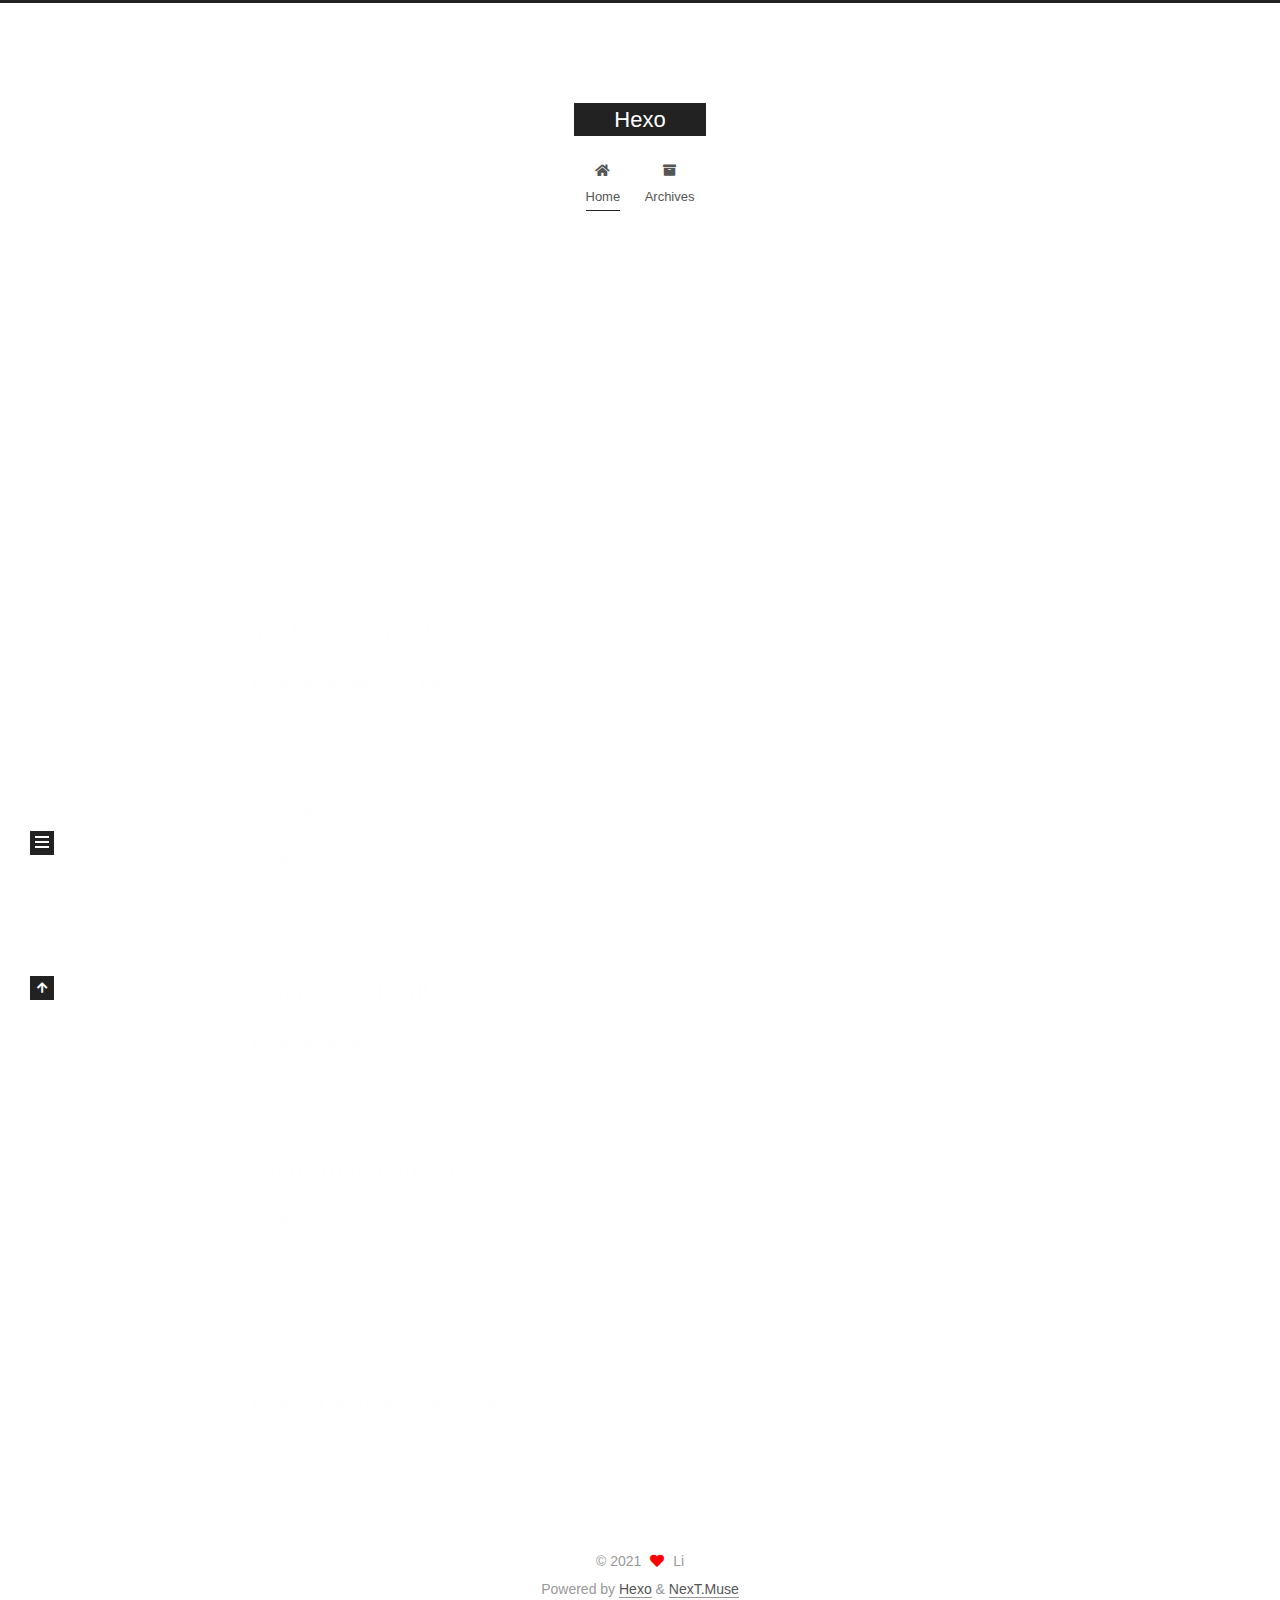
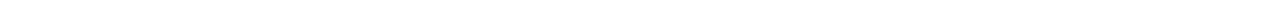
==== index.html @ ebfaae4c "Site updated: 2021-01-13 16:28:20" ====
<!DOCTYPE html>
<html lang="en">
<head>
  <meta charset="UTF-8">
<meta name="viewport" content="width=device-width, initial-scale=1, maximum-scale=2">
<meta name="theme-color" content="#222">
<meta name="generator" content="Hexo 5.3.0">
  <link rel="apple-touch-icon" sizes="180x180" href="/images/apple-touch-icon-next.png">
  <link rel="icon" type="image/png" sizes="32x32" href="/images/favicon-32x32-next.png">
  <link rel="icon" type="image/png" sizes="16x16" href="/images/favicon-16x16-next.png">
  <link rel="mask-icon" href="/images/logo.svg" color="#222">

<link rel="stylesheet" href="/css/main.css">


<link rel="stylesheet" href="/lib/font-awesome/css/all.min.css">

<script id="hexo-configurations">
    var NexT = window.NexT || {};
    var CONFIG = {"hostname":"example.com","root":"/","scheme":"Muse","version":"7.8.0","exturl":false,"sidebar":{"position":"left","display":"post","padding":18,"offset":12,"onmobile":false},"copycode":{"enable":false,"show_result":false,"style":null},"back2top":{"enable":true,"sidebar":false,"scrollpercent":false},"bookmark":{"enable":false,"color":"#222","save":"auto"},"fancybox":false,"mediumzoom":false,"lazyload":false,"pangu":false,"comments":{"style":"tabs","active":null,"storage":true,"lazyload":false,"nav":null},"algolia":{"hits":{"per_page":10},"labels":{"input_placeholder":"Search for Posts","hits_empty":"We didn't find any results for the search: ${query}","hits_stats":"${hits} results found in ${time} ms"}},"localsearch":{"enable":false,"trigger":"auto","top_n_per_article":1,"unescape":false,"preload":false},"motion":{"enable":true,"async":false,"transition":{"post_block":"fadeIn","post_header":"slideDownIn","post_body":"slideDownIn","coll_header":"slideLeftIn","sidebar":"slideUpIn"}}};
  </script>

  <meta property="og:type" content="website">
<meta property="og:title" content="Hexo">
<meta property="og:url" content="http://example.com/index.html">
<meta property="og:site_name" content="Hexo">
<meta property="og:locale" content="en_US">
<meta property="article:author" content="Li">
<meta name="twitter:card" content="summary">

<link rel="canonical" href="http://example.com/">


<script id="page-configurations">
  // https://hexo.io/docs/variables.html
  CONFIG.page = {
    sidebar: "",
    isHome : true,
    isPost : false,
    lang   : 'en'
  };
</script>

  <title>Hexo</title>
  






  <noscript>
  <style>
  .use-motion .brand,
  .use-motion .menu-item,
  .sidebar-inner,
  .use-motion .post-block,
  .use-motion .pagination,
  .use-motion .comments,
  .use-motion .post-header,
  .use-motion .post-body,
  .use-motion .collection-header { opacity: initial; }

  .use-motion .site-title,
  .use-motion .site-subtitle {
    opacity: initial;
    top: initial;
  }

  .use-motion .logo-line-before i { left: initial; }
  .use-motion .logo-line-after i { right: initial; }
  </style>
</noscript>

</head>

<body itemscope itemtype="http://schema.org/WebPage">
  <div class="container use-motion">
    <div class="headband"></div>

    <header class="header" itemscope itemtype="http://schema.org/WPHeader">
      <div class="header-inner"><div class="site-brand-container">
  <div class="site-nav-toggle">
    <div class="toggle" aria-label="Toggle navigation bar">
      <span class="toggle-line toggle-line-first"></span>
      <span class="toggle-line toggle-line-middle"></span>
      <span class="toggle-line toggle-line-last"></span>
    </div>
  </div>

  <div class="site-meta">

    <a href="/" class="brand" rel="start">
      <span class="logo-line-before"><i></i></span>
      <h1 class="site-title">Hexo</h1>
      <span class="logo-line-after"><i></i></span>
    </a>
  </div>

  <div class="site-nav-right">
    <div class="toggle popup-trigger">
    </div>
  </div>
</div>




<nav class="site-nav">
  <ul id="menu" class="main-menu menu">
        <li class="menu-item menu-item-home">

    <a href="/" rel="section"><i class="fa fa-home fa-fw"></i>Home</a>

  </li>
        <li class="menu-item menu-item-archives">

    <a href="/archives/" rel="section"><i class="fa fa-archive fa-fw"></i>Archives</a>

  </li>
  </ul>
</nav>




</div>
    </header>

    
  <div class="back-to-top">
    <i class="fa fa-arrow-up"></i>
    <span>0%</span>
  </div>


    <main class="main">
      <div class="main-inner">
        <div class="content-wrap">
          

          <div class="content index posts-expand">
            
      
  
  
  <article itemscope itemtype="http://schema.org/Article" class="post-block" lang="en">
    <link itemprop="mainEntityOfPage" href="http://example.com/2021/01/13/hello-world/">

    <span hidden itemprop="author" itemscope itemtype="http://schema.org/Person">
      <meta itemprop="image" content="/images/avatar.gif">
      <meta itemprop="name" content="Li">
      <meta itemprop="description" content="">
    </span>

    <span hidden itemprop="publisher" itemscope itemtype="http://schema.org/Organization">
      <meta itemprop="name" content="Hexo">
    </span>
      <header class="post-header">
        <h2 class="post-title" itemprop="name headline">
          
            <a href="/2021/01/13/hello-world/" class="post-title-link" itemprop="url">Hello World</a>
        </h2>

        <div class="post-meta">
            <span class="post-meta-item">
              <span class="post-meta-item-icon">
                <i class="far fa-calendar"></i>
              </span>
              <span class="post-meta-item-text">Posted on</span>
              

              <time title="Created: 2021-01-13 12:51:16 / Modified: 16:18:10" itemprop="dateCreated datePublished" datetime="2021-01-13T12:51:16+08:00">2021-01-13</time>
            </span>

          

        </div>
      </header>

    
    
    
    <div class="post-body" itemprop="articleBody">

      
          <p>Welcome to <a target="_blank" rel="noopener" href="https://hexo.io/">Hexo</a>! This is your very first post. Check <a target="_blank" rel="noopener" href="https://hexo.io/docs/">documentation</a> for more info. If you get any problems when using Hexo, you can find the answer in <a target="_blank" rel="noopener" href="https://hexo.io/docs/troubleshooting.html">troubleshooting</a> or you can ask me on <a target="_blank" rel="noopener" href="https://github.com/hexojs/hexo/issues">GitHub</a>.</p>
<h2 id="Quick-Start"><a href="#Quick-Start" class="headerlink" title="Quick Start"></a>Quick Start</h2><h3 id="Create-a-new-post"><a href="#Create-a-new-post" class="headerlink" title="Create a new post"></a>Create a new post</h3><figure class="highlight bash"><table><tr><td class="gutter"><pre><span class="line">1</span><br></pre></td><td class="code"><pre><span class="line">$ hexo new <span class="string">&quot;My New Post&quot;</span></span><br></pre></td></tr></table></figure>
<p>More info: <a target="_blank" rel="noopener" href="https://hexo.io/docs/writing.html">Writing</a></p>
<h3 id="Run-server"><a href="#Run-server" class="headerlink" title="Run server"></a>Run server</h3><figure class="highlight bash"><table><tr><td class="gutter"><pre><span class="line">1</span><br></pre></td><td class="code"><pre><span class="line">$ hexo server</span><br></pre></td></tr></table></figure>
<p>More info: <a target="_blank" rel="noopener" href="https://hexo.io/docs/server.html">Server</a></p>
<h3 id="Generate-static-files"><a href="#Generate-static-files" class="headerlink" title="Generate static files"></a>Generate static files</h3><figure class="highlight bash"><table><tr><td class="gutter"><pre><span class="line">1</span><br></pre></td><td class="code"><pre><span class="line">$ hexo generate</span><br></pre></td></tr></table></figure>
<p>More info: <a target="_blank" rel="noopener" href="https://hexo.io/docs/generating.html">Generating</a></p>
<h3 id="Deploy-to-remote-sites"><a href="#Deploy-to-remote-sites" class="headerlink" title="Deploy to remote sites"></a>Deploy to remote sites</h3><figure class="highlight bash"><table><tr><td class="gutter"><pre><span class="line">1</span><br></pre></td><td class="code"><pre><span class="line">$ hexo deploy</span><br></pre></td></tr></table></figure>
<p>More info: <a target="_blank" rel="noopener" href="https://hexo.io/docs/one-command-deployment.html">Deployment</a></p>
<h3 id="Save-the-posts"><a href="#Save-the-posts" class="headerlink" title="Save the posts"></a>Save the posts</h3><figure class="highlight plain"><table><tr><td class="gutter"><pre><span class="line">1</span><br></pre></td><td class="code"><pre><span class="line">$ git push github master:hexo</span><br></pre></td></tr></table></figure>
      
    </div>

    
    
    
      <footer class="post-footer">
        <div class="post-eof"></div>
      </footer>
  </article>
  
  
  


  



          </div>
          

<script>
  window.addEventListener('tabs:register', () => {
    let { activeClass } = CONFIG.comments;
    if (CONFIG.comments.storage) {
      activeClass = localStorage.getItem('comments_active') || activeClass;
    }
    if (activeClass) {
      let activeTab = document.querySelector(`a[href="#comment-${activeClass}"]`);
      if (activeTab) {
        activeTab.click();
      }
    }
  });
  if (CONFIG.comments.storage) {
    window.addEventListener('tabs:click', event => {
      if (!event.target.matches('.tabs-comment .tab-content .tab-pane')) return;
      let commentClass = event.target.classList[1];
      localStorage.setItem('comments_active', commentClass);
    });
  }
</script>

        </div>
          
  
  <div class="toggle sidebar-toggle">
    <span class="toggle-line toggle-line-first"></span>
    <span class="toggle-line toggle-line-middle"></span>
    <span class="toggle-line toggle-line-last"></span>
  </div>

  <aside class="sidebar">
    <div class="sidebar-inner">

      <ul class="sidebar-nav motion-element">
        <li class="sidebar-nav-toc">
          Table of Contents
        </li>
        <li class="sidebar-nav-overview">
          Overview
        </li>
      </ul>

      <!--noindex-->
      <div class="post-toc-wrap sidebar-panel">
      </div>
      <!--/noindex-->

      <div class="site-overview-wrap sidebar-panel">
        <div class="site-author motion-element" itemprop="author" itemscope itemtype="http://schema.org/Person">
  <p class="site-author-name" itemprop="name">Li</p>
  <div class="site-description" itemprop="description"></div>
</div>
<div class="site-state-wrap motion-element">
  <nav class="site-state">
      <div class="site-state-item site-state-posts">
          <a href="/archives/">
        
          <span class="site-state-item-count">1</span>
          <span class="site-state-item-name">posts</span>
        </a>
      </div>
  </nav>
</div>



      </div>

    </div>
  </aside>
  <div id="sidebar-dimmer"></div>


      </div>
    </main>

    <footer class="footer">
      <div class="footer-inner">
        

        

<div class="copyright">
  
  &copy; 
  <span itemprop="copyrightYear">2021</span>
  <span class="with-love">
    <i class="fa fa-heart"></i>
  </span>
  <span class="author" itemprop="copyrightHolder">Li</span>
</div>
  <div class="powered-by">Powered by <a href="https://hexo.io/" class="theme-link" rel="noopener" target="_blank">Hexo</a> & <a href="https://muse.theme-next.org/" class="theme-link" rel="noopener" target="_blank">NexT.Muse</a>
  </div>

        








      </div>
    </footer>
  </div>

  
  <script src="/lib/anime.min.js"></script>
  <script src="/lib/velocity/velocity.min.js"></script>
  <script src="/lib/velocity/velocity.ui.min.js"></script>

<script src="/js/utils.js"></script>

<script src="/js/motion.js"></script>


<script src="/js/schemes/muse.js"></script>


<script src="/js/next-boot.js"></script>




  















  

  

</body>
</html>
---- css/main.css ----
:root {
  --body-bg-color: #fff;
  --content-bg-color: #fff;
  --card-bg-color: #f5f5f5;
  --text-color: #555;
  --blockquote-color: #666;
  --link-color: #555;
  --link-hover-color: #222;
  --brand-color: #fff;
  --brand-hover-color: #fff;
  --table-row-odd-bg-color: #f9f9f9;
  --table-row-hover-bg-color: #f5f5f5;
  --menu-item-bg-color: #f5f5f5;
  --btn-default-bg: #222;
  --btn-default-color: #fff;
  --btn-default-border-color: #222;
  --btn-default-hover-bg: #fff;
  --btn-default-hover-color: #222;
  --btn-default-hover-border-color: #222;
}
html {
  line-height: 1.15; /* 1 */
  -webkit-text-size-adjust: 100%; /* 2 */
}
body {
  margin: 0;
}
main {
  display: block;
}
h1 {
  font-size: 2em;
  margin: 0.67em 0;
}
hr {
  box-sizing: content-box; /* 1 */
  height: 0; /* 1 */
  overflow: visible; /* 2 */
}
pre {
  font-family: monospace, monospace; /* 1 */
  font-size: 1em; /* 2 */
}
a {
  background: transparent;
}
abbr[title] {
  border-bottom: none; /* 1 */
  text-decoration: underline; /* 2 */
  text-decoration: underline dotted; /* 2 */
}
b,
strong {
  font-weight: bolder;
}
code,
kbd,
samp {
  font-family: monospace, monospace; /* 1 */
  font-size: 1em; /* 2 */
}
small {
  font-size: 80%;
}
sub,
sup {
  font-size: 75%;
  line-height: 0;
  position: relative;
  vertical-align: baseline;
}
sub {
  bottom: -0.25em;
}
sup {
  top: -0.5em;
}
img {
  border-style: none;
}
button,
input,
optgroup,
select,
textarea {
  font-family: inherit; /* 1 */
  font-size: 100%; /* 1 */
  line-height: 1.15; /* 1 */
  margin: 0; /* 2 */
}
button,
input {
/* 1 */
  overflow: visible;
}
button,
select {
/* 1 */
  text-transform: none;
}
button,
[type='button'],
[type='reset'],
[type='submit'] {
  -webkit-appearance: button;
}
button::-moz-focus-inner,
[type='button']::-moz-focus-inner,
[type='reset']::-moz-focus-inner,
[type='submit']::-moz-focus-inner {
  border-style: none;
  padding: 0;
}
button:-moz-focusring,
[type='button']:-moz-focusring,
[type='reset']:-moz-focusring,
[type='submit']:-moz-focusring {
  outline: 1px dotted ButtonText;
}
fieldset {
  padding: 0.35em 0.75em 0.625em;
}
legend {
  box-sizing: border-box; /* 1 */
  color: inherit; /* 2 */
  display: table; /* 1 */
  max-width: 100%; /* 1 */
  padding: 0; /* 3 */
  white-space: normal; /* 1 */
}
progress {
  vertical-align: baseline;
}
textarea {
  overflow: auto;
}
[type='checkbox'],
[type='radio'] {
  box-sizing: border-box; /* 1 */
  padding: 0; /* 2 */
}
[type='number']::-webkit-inner-spin-button,
[type='number']::-webkit-outer-spin-button {
  height: auto;
}
[type='search'] {
  outline-offset: -2px; /* 2 */
  -webkit-appearance: textfield; /* 1 */
}
[type='search']::-webkit-search-decoration {
  -webkit-appearance: none;
}
::-webkit-file-upload-button {
  font: inherit; /* 2 */
  -webkit-appearance: button; /* 1 */
}
details {
  display: block;
}
summary {
  display: list-item;
}
template {
  display: none;
}
[hidden] {
  display: none;
}
::selection {
  background: #262a30;
  color: #eee;
}
html,
body {
  height: 100%;
}
body {
  background: var(--body-bg-color);
  color: var(--text-color);
  font-family: 'Lato', "PingFang SC", "Microsoft YaHei", sans-serif;
  font-size: 1em;
  line-height: 2;
}
@media (max-width: 991px) {
  body {
    padding-left: 0 !important;
    padding-right: 0 !important;
  }
}
h1,
h2,
h3,
h4,
h5,
h6 {
  font-family: 'Lato', "PingFang SC", "Microsoft YaHei", sans-serif;
  font-weight: bold;
  line-height: 1.5;
  margin: 20px 0 15px;
}
h1 {
  font-size: 1.5em;
}
h2 {
  font-size: 1.375em;
}
h3 {
  font-size: 1.25em;
}
h4 {
  font-size: 1.125em;
}
h5 {
  font-size: 1em;
}
h6 {
  font-size: 0.875em;
}
p {
  margin: 0 0 20px 0;
}
a,
span.exturl {
  border-bottom: 1px solid #999;
  color: var(--link-color);
  outline: 0;
  text-decoration: none;
  overflow-wrap: break-word;
  word-wrap: break-word;
  cursor: pointer;
}
a:hover,
span.exturl:hover {
  border-bottom-color: var(--link-hover-color);
  color: var(--link-hover-color);
}
iframe,
img,
video {
  display: block;
  margin-left: auto;
  margin-right: auto;
  max-width: 100%;
}
hr {
  background-image: repeating-linear-gradient(-45deg, #ddd, #ddd 4px, transparent 4px, transparent 8px);
  border: 0;
  height: 3px;
  margin: 40px 0;
}
blockquote {
  border-left: 4px solid #ddd;
  color: var(--blockquote-color);
  margin: 0;
  padding: 0 15px;
}
blockquote cite::before {
  content: '-';
  padding: 0 5px;
}
dt {
  font-weight: bold;
}
dd {
  margin: 0;
  padding: 0;
}
kbd {
  background-color: #f5f5f5;
  background-image: linear-gradient(#eee, #fff, #eee);
  border: 1px solid #ccc;
  border-radius: 0.2em;
  box-shadow: 0.1em 0.1em 0.2em rgba(0,0,0,0.1);
  color: #555;
  font-family: inherit;
  padding: 0.1em 0.3em;
  white-space: nowrap;
}
.table-container {
  overflow: auto;
}
table {
  border-collapse: collapse;
  border-spacing: 0;
  font-size: 0.875em;
  margin: 0 0 20px 0;
  width: 100%;
}
tbody tr:nth-of-type(odd) {
  background: var(--table-row-odd-bg-color);
}
tbody tr:hover {
  background: var(--table-row-hover-bg-color);
}
caption,
th,
td {
  font-weight: normal;
  padding: 8px;
  vertical-align: middle;
}
th,
td {
  border: 1px solid #ddd;
  border-bottom: 3px solid #ddd;
}
th {
  font-weight: 700;
  padding-bottom: 10px;
}
td {
  border-bottom-width: 1px;
}
.btn {
  background: var(--btn-default-bg);
  border: 2px solid var(--btn-default-border-color);
  border-radius: 0;
  color: var(--btn-default-color);
  display: inline-block;
  font-size: 0.875em;
  line-height: 2;
  padding: 0 20px;
  text-decoration: none;
  transition-property: background-color;
  transition-delay: 0s;
  transition-duration: 0.2s;
  transition-timing-function: ease-in-out;
}
.btn:hover {
  background: var(--btn-default-hover-bg);
  border-color: var(--btn-default-hover-border-color);
  color: var(--btn-default-hover-color);
}
.btn + .btn {
  margin: 0 0 8px 8px;
}
.btn .fa-fw {
  text-align: left;
  width: 1.285714285714286em;
}
.toggle {
  line-height: 0;
}
.toggle .toggle-line {
  background: #fff;
  display: inline-block;
  height: 2px;
  left: 0;
  position: relative;
  top: 0;
  transition: all 0.4s;
  vertical-align: top;
  width: 100%;
}
.toggle .toggle-line:not(:first-child) {
  margin-top: 3px;
}
.toggle.toggle-arrow .toggle-line-first {
  left: 50%;
  top: 2px;
  transform: rotate(45deg);
  width: 50%;
}
.toggle.toggle-arrow .toggle-line-middle {
  left: 2px;
  width: 90%;
}
.toggle.toggle-arrow .toggle-line-last {
  left: 50%;
  top: -2px;
  transform: rotate(-45deg);
  width: 50%;
}
.toggle.toggle-close .toggle-line-first {
  transform: rotate(-45deg);
  top: 5px;
}
.toggle.toggle-close .toggle-line-middle {
  opacity: 0;
}
.toggle.toggle-close .toggle-line-last {
  transform: rotate(45deg);
  top: -5px;
}
.highlight,
pre {
  background: #f7f7f7;
  color: #4d4d4c;
  line-height: 1.6;
  margin: 0 auto 20px;
}
pre,
code {
  font-family: consolas, Menlo, monospace, "PingFang SC", "Microsoft YaHei";
}
code {
  background: #eee;
  border-radius: 3px;
  color: #555;
  padding: 2px 4px;
  overflow-wrap: break-word;
  word-wrap: break-word;
}
.highlight *::selection {
  background: #d6d6d6;
}
.highlight pre {
  border: 0;
  margin: 0;
  padding: 10px 0;
}
.highlight table {
  border: 0;
  margin: 0;
  width: auto;
}
.highlight td {
  border: 0;
  padding: 0;
}
.highlight figcaption {
  background: #eff2f3;
  color: #4d4d4c;
  display: flex;
  font-size: 0.875em;
  justify-content: space-between;
  line-height: 1.2;
  padding: 0.5em;
}
.highlight figcaption a {
  color: #4d4d4c;
}
.highlight figcaption a:hover {
  border-bottom-color: #4d4d4c;
}
.highlight .gutter {
  -moz-user-select: none;
  -ms-user-select: none;
  -webkit-user-select: none;
  user-select: none;
}
.highlight .gutter pre {
  background: #eff2f3;
  color: #869194;
  padding-left: 10px;
  padding-right: 10px;
  text-align: right;
}
.highlight .code pre {
  background: #f7f7f7;
  padding-left: 10px;
  width: 100%;
}
.gist table {
  width: auto;
}
.gist table td {
  border: 0;
}
pre {
  overflow: auto;
  padding: 10px;
}
pre code {
  background: none;
  color: #4d4d4c;
  font-size: 0.875em;
  padding: 0;
  text-shadow: none;
}
pre .deletion {
  background: #fdd;
}
pre .addition {
  background: #dfd;
}
pre .meta {
  color: #eab700;
  -moz-user-select: none;
  -ms-user-select: none;
  -webkit-user-select: none;
  user-select: none;
}
pre .comment {
  color: #8e908c;
}
pre .variable,
pre .attribute,
pre .tag,
pre .name,
pre .regexp,
pre .ruby .constant,
pre .xml .tag .title,
pre .xml .pi,
pre .xml .doctype,
pre .html .doctype,
pre .css .id,
pre .css .class,
pre .css .pseudo {
  color: #c82829;
}
pre .number,
pre .preprocessor,
pre .built_in,
pre .builtin-name,
pre .literal,
pre .params,
pre .constant,
pre .command {
  color: #f5871f;
}
pre .ruby .class .title,
pre .css .rules .attribute,
pre .string,
pre .symbol,
pre .value,
pre .inheritance,
pre .header,
pre .ruby .symbol,
pre .xml .cdata,
pre .special,
pre .formula {
  color: #718c00;
}
pre .title,
pre .css .hexcolor {
  color: #3e999f;
}
pre .function,
pre .python .decorator,
pre .python .title,
pre .ruby .function .title,
pre .ruby .title .keyword,
pre .perl .sub,
pre .javascript .title,
pre .coffeescript .title {
  color: #4271ae;
}
pre .keyword,
pre .javascript .function {
  color: #8959a8;
}
.blockquote-center {
  border-left: none;
  margin: 40px 0;
  padding: 0;
  position: relative;
  text-align: center;
}
.blockquote-center .fa {
  display: block;
  opacity: 0.6;
  position: absolute;
  width: 100%;
}
.blockquote-center .fa-quote-left {
  border-top: 1px solid #ccc;
  text-align: left;
  top: -20px;
}
.blockquote-center .fa-quote-right {
  border-bottom: 1px solid #ccc;
  text-align: right;
  bottom: -20px;
}
.blockquote-center p,
.blockquote-center div {
  text-align: center;
}
.post-body .group-picture img {
  margin: 0 auto;
  padding: 0 3px;
}
.group-picture-row {
  margin-bottom: 6px;
  overflow: hidden;
}
.group-picture-column {
  float: left;
  margin-bottom: 10px;
}
.post-body .label {
  color: #555;
  display: inline;
  padding: 0 2px;
}
.post-body .label.default {
  background: #f0f0f0;
}
.post-body .label.primary {
  background: #efe6f7;
}
.post-body .label.info {
  background: #e5f2f8;
}
.post-body .label.success {
  background: #e7f4e9;
}
.post-body .label.warning {
  background: #fcf6e1;
}
.post-body .label.danger {
  background: #fae8eb;
}
.post-body .tabs {
  margin-bottom: 20px;
}
.post-body .tabs,
.tabs-comment {
  display: block;
  padding-top: 10px;
  position: relative;
}
.post-body .tabs ul.nav-tabs,
.tabs-comment ul.nav-tabs {
  display: flex;
  flex-wrap: wrap;
  margin: 0;
  margin-bottom: -1px;
  padding: 0;
}
@media (max-width: 413px) {
  .post-body .tabs ul.nav-tabs,
  .tabs-comment ul.nav-tabs {
    display: block;
    margin-bottom: 5px;
  }
}
.post-body .tabs ul.nav-tabs li.tab,
.tabs-comment ul.nav-tabs li.tab {
  border-bottom: 1px solid #ddd;
  border-left: 1px solid transparent;
  border-right: 1px solid transparent;
  border-top: 3px solid transparent;
  flex-grow: 1;
  list-style-type: none;
  border-radius: 0 0 0 0;
}
@media (max-width: 413px) {
  .post-body .tabs ul.nav-tabs li.tab,
  .tabs-comment ul.nav-tabs li.tab {
    border-bottom: 1px solid transparent;
    border-left: 3px solid transparent;
    border-right: 1px solid transparent;
    border-top: 1px solid transparent;
  }
}
@media (max-width: 413px) {
  .post-body .tabs ul.nav-tabs li.tab,
  .tabs-comment ul.nav-tabs li.tab {
    border-radius: 0;
  }
}
.post-body .tabs ul.nav-tabs li.tab a,
.tabs-comment ul.nav-tabs li.tab a {
  border-bottom: initial;
  display: block;
  line-height: 1.8;
  outline: 0;
  padding: 0.25em 0.75em;
  text-align: center;
  transition-delay: 0s;
  transition-duration: 0.2s;
  transition-timing-function: ease-out;
}
.post-body .tabs ul.nav-tabs li.tab a i,
.tabs-comment ul.nav-tabs li.tab a i {
  width: 1.285714285714286em;
}
.post-body .tabs ul.nav-tabs li.tab.active,
.tabs-comment ul.nav-tabs li.tab.active {
  border-bottom: 1px solid transparent;
  border-left: 1px solid #ddd;
  border-right: 1px solid #ddd;
  border-top: 3px solid #fc6423;
}
@media (max-width: 413px) {
  .post-body .tabs ul.nav-tabs li.tab.active,
  .tabs-comment ul.nav-tabs li.tab.active {
    border-bottom: 1px solid #ddd;
    border-left: 3px solid #fc6423;
    border-right: 1px solid #ddd;
    border-top: 1px solid #ddd;
  }
}
.post-body .tabs ul.nav-tabs li.tab.active a,
.tabs-comment ul.nav-tabs li.tab.active a {
  color: var(--link-color);
  cursor: default;
}
.post-body .tabs .tab-content .tab-pane,
.tabs-comment .tab-content .tab-pane {
  border: 1px solid #ddd;
  border-top: 0;
  padding: 20px 20px 0 20px;
  border-radius: 0;
}
.post-body .tabs .tab-content .tab-pane:not(.active),
.tabs-comment .tab-content .tab-pane:not(.active) {
  display: none;
}
.post-body .tabs .tab-content .tab-pane.active,
.tabs-comment .tab-content .tab-pane.active {
  display: block;
}
.post-body .tabs .tab-content .tab-pane.active:nth-of-type(1),
.tabs-comment .tab-content .tab-pane.active:nth-of-type(1) {
  border-radius: 0 0 0 0;
}
@media (max-width: 413px) {
  .post-body .tabs .tab-content .tab-pane.active:nth-of-type(1),
  .tabs-comment .tab-content .tab-pane.active:nth-of-type(1) {
    border-radius: 0;
  }
}
.post-body .note {
  border-radius: 3px;
  margin-bottom: 20px;
  padding: 1em;
  position: relative;
  border: 1px solid #eee;
  border-left-width: 5px;
}
.post-body .note h2,
.post-body .note h3,
.post-body .note h4,
.post-body .note h5,
.post-body .note h6 {
  margin-top: 0;
  border-bottom: initial;
  margin-bottom: 0;
  padding-top: 0;
}
.post-body .note p:first-child,
.post-body .note ul:first-child,
.post-body .note ol:first-child,
.post-body .note table:first-child,
.post-body .note pre:first-child,
.post-body .note blockquote:first-child,
.post-body .note img:first-child {
  margin-top: 0;
}
.post-body .note p:last-child,
.post-body .note ul:last-child,
.post-body .note ol:last-child,
.post-body .note table:last-child,
.post-body .note pre:last-child,
.post-body .note blockquote:last-child,
.post-body .note img:last-child {
  margin-bottom: 0;
}
.post-body .note.default {
  border-left-color: #777;
}
.post-body .note.default h2,
.post-body .note.default h3,
.post-body .note.default h4,
.post-body .note.default h5,
.post-body .note.default h6 {
  color: #777;
}
.post-body .note.primary {
  border-left-color: #6f42c1;
}
.post-body .note.primary h2,
.post-body .note.primary h3,
.post-body .note.primary h4,
.post-body .note.primary h5,
.post-body .note.primary h6 {
  color: #6f42c1;
}
.post-body .note.info {
  border-left-color: #428bca;
}
.post-body .note.info h2,
.post-body .note.info h3,
.post-body .note.info h4,
.post-body .note.info h5,
.post-body .note.info h6 {
  color: #428bca;
}
.post-body .note.success {
  border-left-color: #5cb85c;
}
.post-body .note.success h2,
.post-body .note.success h3,
.post-body .note.success h4,
.post-body .note.success h5,
.post-body .note.success h6 {
  color: #5cb85c;
}
.post-body .note.warning {
  border-left-color: #f0ad4e;
}
.post-body .note.warning h2,
.post-body .note.warning h3,
.post-body .note.warning h4,
.post-body .note.warning h5,
.post-body .note.warning h6 {
  color: #f0ad4e;
}
.post-body .note.danger {
  border-left-color: #d9534f;
}
.post-body .note.danger h2,
.post-body .note.danger h3,
.post-body .note.danger h4,
.post-body .note.danger h5,
.post-body .note.danger h6 {
  color: #d9534f;
}
.pagination .prev,
.pagination .next,
.pagination .page-number,
.pagination .space {
  display: inline-block;
  margin: 0 10px;
  padding: 0 11px;
  position: relative;
  top: -1px;
}
@media (max-width: 767px) {
  .pagination .prev,
  .pagination .next,
  .pagination .page-number,
  .pagination .space {
    margin: 0 5px;
  }
}
.pagination {
  border-top: 1px solid #eee;
  margin: 120px 0 0;
  text-align: center;
}
.pagination .prev,
.pagination .next,
.pagination .page-number {
  border-bottom: 0;
  border-top: 1px solid #eee;
  transition-property: border-color;
  transition-delay: 0s;
  transition-duration: 0.2s;
  transition-timing-function: ease-in-out;
}
.pagination .prev:hover,
.pagination .next:hover,
.pagination .page-number:hover {
  border-top-color: #222;
}
.pagination .space {
  margin: 0;
  padding: 0;
}
.pagination .prev {
  margin-left: 0;
}
.pagination .next {
  margin-right: 0;
}
.pagination .page-number.current {
  background: #ccc;
  border-top-color: #ccc;
  color: #fff;
}
@media (max-width: 767px) {
  .pagination {
    border-top: none;
  }
  .pagination .prev,
  .pagination .next,
  .pagination .page-number {
    border-bottom: 1px solid #eee;
    border-top: 0;
    margin-bottom: 10px;
    padding: 0 10px;
  }
  .pagination .prev:hover,
  .pagination .next:hover,
  .pagination .page-number:hover {
    border-bottom-color: #222;
  }
}
.comments {
  margin-top: 60px;
  overflow: hidden;
}
.comment-button-group {
  display: flex;
  flex-wrap: wrap-reverse;
  justify-content: center;
  margin: 1em 0;
}
.comment-button-group .comment-button {
  margin: 0.1em 0.2em;
}
.comment-button-group .comment-button.active {
  background: var(--btn-default-hover-bg);
  border-color: var(--btn-default-hover-border-color);
  color: var(--btn-default-hover-color);
}
.comment-position {
  display: none;
}
.comment-position.active {
  display: block;
}
.tabs-comment {
  background: var(--content-bg-color);
  margin-top: 4em;
  padding-top: 0;
}
.tabs-comment .comments {
  border: 0;
  box-shadow: none;
  margin-top: 0;
  padding-top: 0;
}
.container {
  min-height: 100%;
  position: relative;
}
.main-inner {
  margin: 0 auto;
  width: 700px;
}
@media (min-width: 1200px) {
  .main-inner {
    width: 800px;
  }
}
@media (min-width: 1600px) {
  .main-inner {
    width: 900px;
  }
}
@media (max-width: 767px) {
  .content-wrap {
    padding: 0 20px;
  }
}
.header {
  background: transparent;
}
.header-inner {
  margin: 0 auto;
  width: 700px;
}
@media (min-width: 1200px) {
  .header-inner {
    width: 800px;
  }
}
@media (min-width: 1600px) {
  .header-inner {
    width: 900px;
  }
}
.site-brand-container {
  display: flex;
  flex-shrink: 0;
  padding: 0 10px;
}
.headband {
  background: #222;
  height: 3px;
}
.site-meta {
  flex-grow: 1;
  text-align: center;
}
@media (max-width: 767px) {
  .site-meta {
    text-align: center;
  }
}
.brand {
  border-bottom: none;
  color: var(--brand-color);
  display: inline-block;
  line-height: 1.375em;
  padding: 0 40px;
  position: relative;
}
.brand:hover {
  color: var(--brand-hover-color);
}
.site-title {
  font-family: 'Lato', "PingFang SC", "Microsoft YaHei", sans-serif;
  font-size: 1.375em;
  font-weight: normal;
  margin: 0;
}
.site-subtitle {
  color: #999;
  font-size: 0.8125em;
  margin: 10px 0;
}
.use-motion .brand {
  opacity: 0;
}
.use-motion .site-title,
.use-motion .site-subtitle,
.use-motion .custom-logo-image {
  opacity: 0;
  position: relative;
  top: -10px;
}
.site-nav-toggle,
.site-nav-right {
  display: none;
}
@media (max-width: 767px) {
  .site-nav-toggle,
  .site-nav-right {
    display: flex;
    flex-direction: column;
    justify-content: center;
  }
}
.site-nav-toggle .toggle,
.site-nav-right .toggle {
  color: var(--text-color);
  padding: 10px;
  width: 22px;
}
.site-nav-toggle .toggle .toggle-line,
.site-nav-right .toggle .toggle-line {
  background: var(--text-color);
  border-radius: 1px;
}
.site-nav {
  display: block;
}
@media (max-width: 767px) {
  .site-nav {
    clear: both;
    display: none;
  }
}
.site-nav.site-nav-on {
  display: block;
}
.menu {
  margin-top: 20px;
  padding-left: 0;
  text-align: center;
}
.menu-item {
  display: inline-block;
  list-style: none;
  margin: 0 10px;
}
@media (max-width: 767px) {
  .menu-item {
    display: block;
    margin-top: 10px;
  }
  .menu-item.menu-item-search {
    display: none;
  }
}
.menu-item a,
.menu-item span.exturl {
  border-bottom: 0;
  display: block;
  font-size: 0.8125em;
  transition-property: border-color;
  transition-delay: 0s;
  transition-duration: 0.2s;
  transition-timing-function: ease-in-out;
}
@media (hover: none) {
  .menu-item a:hover,
  .menu-item span.exturl:hover {
    border-bottom-color: transparent !important;
  }
}
.menu-item .fa,
.menu-item .fab,
.menu-item .far,
.menu-item .fas {
  margin-right: 8px;
}
.menu-item .badge {
  display: inline-block;
  font-weight: bold;
  line-height: 1;
  margin-left: 0.35em;
  margin-top: 0.35em;
  text-align: center;
  white-space: nowrap;
}
@media (max-width: 767px) {
  .menu-item .badge {
    float: right;
    margin-left: 0;
  }
}
.menu-item-active a,
.menu .menu-item a:hover,
.menu .menu-item span.exturl:hover {
  background: var(--menu-item-bg-color);
}
.use-motion .menu-item {
  opacity: 0;
}
.sidebar {
  background: #222;
  bottom: 0;
  box-shadow: inset 0 2px 6px #000;
  position: fixed;
  top: 0;
}
@media (max-width: 991px) {
  .sidebar {
    display: none;
  }
}
.sidebar-inner {
  color: #999;
  padding: 18px 10px;
  text-align: center;
}
.cc-license {
  margin-top: 10px;
  text-align: center;
}
.cc-license .cc-opacity {
  border-bottom: none;
  opacity: 0.7;
}
.cc-license .cc-opacity:hover {
  opacity: 0.9;
}
.cc-license img {
  display: inline-block;
}
.site-author-image {
  border: 2px solid #333;
  display: block;
  margin: 0 auto;
  max-width: 96px;
  padding: 2px;
}
.site-author-name {
  color: #f5f5f5;
  font-weight: normal;
  margin: 5px 0 0;
  text-align: center;
}
.site-description {
  color: #999;
  font-size: 1em;
  margin-top: 5px;
  text-align: center;
}
.links-of-author {
  margin-top: 15px;
}
.links-of-author a,
.links-of-author span.exturl {
  border-bottom-color: #555;
  display: inline-block;
  font-size: 0.8125em;
  margin-bottom: 10px;
  margin-right: 10px;
  vertical-align: middle;
}
.links-of-author a::before,
.links-of-author span.exturl::before {
  background: #308ac3;
  border-radius: 50%;
  content: ' ';
  display: inline-block;
  height: 4px;
  margin-right: 3px;
  vertical-align: middle;
  width: 4px;
}
.sidebar-button {
  margin-top: 15px;
}
.sidebar-button a {
  border: 1px solid #fc6423;
  border-radius: 4px;
  color: #fc6423;
  display: inline-block;
  padding: 0 15px;
}
.sidebar-button a .fa,
.sidebar-button a .fab,
.sidebar-button a .far,
.sidebar-button a .fas {
  margin-right: 5px;
}
.sidebar-button a:hover {
  background: #fc6423;
  border: 1px solid #fc6423;
  color: #fff;
}
.sidebar-button a:hover .fa,
.sidebar-button a:hover .fab,
.sidebar-button a:hover .far,
.sidebar-button a:hover .fas {
  color: #fff;
}
.links-of-blogroll {
  font-size: 0.8125em;
  margin-top: 10px;
}
.links-of-blogroll-title {
  font-size: 0.875em;
  font-weight: 600;
  margin-top: 0;
}
.links-of-blogroll-list {
  list-style: none;
  margin: 0;
  padding: 0;
}
#sidebar-dimmer {
  display: none;
}
@media (max-width: 767px) {
  #sidebar-dimmer {
    background: #000;
    display: block;
    height: 100%;
    left: 100%;
    opacity: 0;
    position: fixed;
    top: 0;
    width: 100%;
    z-index: 1100;
  }
  .sidebar-active + #sidebar-dimmer {
    opacity: 0.7;
    transform: translateX(-100%);
    transition: opacity 0.5s;
  }
}
.sidebar-nav {
  margin: 0;
  padding-bottom: 20px;
  padding-left: 0;
}
.sidebar-nav li {
  border-bottom: 1px solid transparent;
  color: #666;
  cursor: pointer;
  display: inline-block;
  font-size: 0.875em;
}
.sidebar-nav li.sidebar-nav-overview {
  margin-left: 10px;
}
.sidebar-nav li:hover {
  color: #f5f5f5;
}
.sidebar-nav .sidebar-nav-active {
  border-bottom-color: #87daff;
  color: #87daff;
}
.sidebar-nav .sidebar-nav-active:hover {
  color: #87daff;
}
.sidebar-panel {
  display: none;
  overflow-x: hidden;
  overflow-y: auto;
}
.sidebar-panel-active {
  display: block;
}
.sidebar-toggle {
  background: #222;
  bottom: 45px;
  cursor: pointer;
  height: 14px;
  left: 30px;
  padding: 5px;
  position: fixed;
  width: 14px;
  z-index: 1300;
}
@media (max-width: 991px) {
  .sidebar-toggle {
    left: 20px;
    opacity: 0.8;
    display: none;
  }
}
.sidebar-toggle:hover .toggle-line {
  background: #87daff;
}
.post-toc {
  font-size: 0.875em;
}
.post-toc ol {
  list-style: none;
  margin: 0;
  padding: 0 2px 5px 10px;
  text-align: left;
}
.post-toc ol > ol {
  padding-left: 0;
}
.post-toc ol a {
  transition-property: all;
  transition-delay: 0s;
  transition-duration: 0.2s;
  transition-timing-function: ease-in-out;
}
.post-toc .nav-item {
  line-height: 1.8;
  overflow: hidden;
  text-overflow: ellipsis;
  white-space: nowrap;
}
.post-toc .nav .nav-child {
  display: none;
}
.post-toc .nav .active > .nav-child {
  display: block;
}
.post-toc .nav .active-current > .nav-child {
  display: block;
}
.post-toc .nav .active-current > .nav-child > .nav-item {
  display: block;
}
.post-toc .nav .active > a {
  border-bottom-color: #87daff;
  color: #87daff;
}
.post-toc .nav .active-current > a {
  color: #87daff;
}
.post-toc .nav .active-current > a:hover {
  color: #87daff;
}
.site-state {
  display: flex;
  justify-content: center;
  line-height: 1.4;
  margin-top: 10px;
  overflow: hidden;
  text-align: center;
  white-space: nowrap;
}
.site-state-item {
  padding: 0 15px;
}
.site-state-item:not(:first-child) {
  border-left: 1px solid #333;
}
.site-state-item a {
  border-bottom: none;
}
.site-state-item-count {
  display: block;
  font-size: 1.25em;
  font-weight: 600;
  text-align: center;
}
.site-state-item-name {
  color: inherit;
  font-size: 0.875em;
}
.footer {
  color: #999;
  font-size: 0.875em;
  padding: 20px 0;
}
.footer.footer-fixed {
  bottom: 0;
  left: 0;
  position: absolute;
  right: 0;
}
.footer-inner {
  box-sizing: border-box;
  margin: 0 auto;
  text-align: center;
  width: 700px;
}
@media (min-width: 1200px) {
  .footer-inner {
    width: 800px;
  }
}
@media (min-width: 1600px) {
  .footer-inner {
    width: 900px;
  }
}
.languages {
  display: inline-block;
  font-size: 1.125em;
  position: relative;
}
.languages .lang-select-label span {
  margin: 0 0.5em;
}
.languages .lang-select {
  height: 100%;
  left: 0;
  opacity: 0;
  position: absolute;
  top: 0;
  width: 100%;
}
.with-love {
  color: #ff0000;
  display: inline-block;
  margin: 0 5px;
}
.powered-by,
.theme-info {
  display: inline-block;
}
@-moz-keyframes iconAnimate {
  0%, 100% {
    transform: scale(1);
  }
  10%, 30% {
    transform: scale(0.9);
  }
  20%, 40%, 60%, 80% {
    transform: scale(1.1);
  }
  50%, 70% {
    transform: scale(1.1);
  }
}
@-webkit-keyframes iconAnimate {
  0%, 100% {
    transform: scale(1);
  }
  10%, 30% {
    transform: scale(0.9);
  }
  20%, 40%, 60%, 80% {
    transform: scale(1.1);
  }
  50%, 70% {
    transform: scale(1.1);
  }
}
@-o-keyframes iconAnimate {
  0%, 100% {
    transform: scale(1);
  }
  10%, 30% {
    transform: scale(0.9);
  }
  20%, 40%, 60%, 80% {
    transform: scale(1.1);
  }
  50%, 70% {
    transform: scale(1.1);
  }
}
@keyframes iconAnimate {
  0%, 100% {
    transform: scale(1);
  }
  10%, 30% {
    transform: scale(0.9);
  }
  20%, 40%, 60%, 80% {
    transform: scale(1.1);
  }
  50%, 70% {
    transform: scale(1.1);
  }
}
.back-to-top {
  font-size: 12px;
  text-align: center;
  transition-delay: 0s;
  transition-duration: 0.2s;
  transition-timing-function: ease-in-out;
}
.back-to-top {
  background: #222;
  bottom: -100px;
  box-sizing: border-box;
  color: #fff;
  cursor: pointer;
  left: 30px;
  opacity: 1;
  padding: 0 6px;
  position: fixed;
  transition-property: bottom;
  z-index: 1300;
  width: 24px;
}
.back-to-top span {
  display: none;
}
.back-to-top:hover {
  color: #87daff;
}
.back-to-top.back-to-top-on {
  bottom: 19px;
}
@media (max-width: 991px) {
  .back-to-top {
    left: 20px;
    opacity: 0.8;
  }
}
.post-body {
  font-family: 'Lato', "PingFang SC", "Microsoft YaHei", sans-serif;
  overflow-wrap: break-word;
  word-wrap: break-word;
}
@media (min-width: 1200px) {
  .post-body {
    font-size: 1.125em;
  }
}
.post-body .exturl .fa {
  font-size: 0.875em;
  margin-left: 4px;
}
.post-body .image-caption,
.post-body .figure .caption {
  color: #999;
  font-size: 0.875em;
  font-weight: bold;
  line-height: 1;
  margin: -20px auto 15px;
  text-align: center;
}
.post-sticky-flag {
  display: inline-block;
  transform: rotate(30deg);
}
.post-button {
  margin-top: 40px;
  text-align: center;
}
.use-motion .post-block,
.use-motion .pagination,
.use-motion .comments {
  opacity: 0;
}
.use-motion .post-header {
  opacity: 0;
}
.use-motion .post-body {
  opacity: 0;
}
.use-motion .collection-header {
  opacity: 0;
}
.posts-collapse {
  margin-left: 35px;
  position: relative;
}
@media (max-width: 767px) {
  .posts-collapse {
    margin-left: 0px;
    margin-right: 0px;
  }
}
.posts-collapse .collection-title {
  font-size: 1.125em;
  position: relative;
}
.posts-collapse .collection-title::before {
  background: #999;
  border: 1px solid #fff;
  border-radius: 50%;
  content: ' ';
  height: 10px;
  left: 0;
  margin-left: -6px;
  margin-top: -4px;
  position: absolute;
  top: 50%;
  width: 10px;
}
.posts-collapse .collection-year {
  font-size: 1.5em;
  font-weight: bold;
  margin: 60px 0;
  position: relative;
}
.posts-collapse .collection-year::before {
  background: #bbb;
  border-radius: 50%;
  content: ' ';
  height: 8px;
  left: 0;
  margin-left: -4px;
  margin-top: -4px;
  position: absolute;
  top: 50%;
  width: 8px;
}
.posts-collapse .collection-header {
  display: block;
  margin: 0 0 0 20px;
}
.posts-collapse .collection-header small {
  color: #bbb;
  margin-left: 5px;
}
.posts-collapse .post-header {
  border-bottom: 1px dashed #ccc;
  margin: 30px 0;
  padding-left: 15px;
  position: relative;
  transition-property: border;
  transition-delay: 0s;
  transition-duration: 0.2s;
  transition-timing-function: ease-in-out;
}
.posts-collapse .post-header::before {
  background: #bbb;
  border: 1px solid #fff;
  border-radius: 50%;
  content: ' ';
  height: 6px;
  left: 0;
  margin-left: -4px;
  position: absolute;
  top: 0.75em;
  transition-property: background;
  width: 6px;
  transition-delay: 0s;
  transition-duration: 0.2s;
  transition-timing-function: ease-in-out;
}
.posts-collapse .post-header:hover {
  border-bottom-color: #666;
}
.posts-collapse .post-header:hover::before {
  background: #222;
}
.posts-collapse .post-meta {
  display: inline;
  font-size: 0.75em;
  margin-right: 10px;
}
.posts-collapse .post-title {
  display: inline;
}
.posts-collapse .post-title a,
.posts-collapse .post-title span.exturl {
  border-bottom: none;
  color: var(--link-color);
}
.posts-collapse .post-title .fa-external-link-alt {
  font-size: 0.875em;
  margin-left: 5px;
}
.posts-collapse::before {
  background: #f5f5f5;
  content: ' ';
  height: 100%;
  left: 0;
  margin-left: -2px;
  position: absolute;
  top: 1.25em;
  width: 4px;
}
.post-eof {
  background: #ccc;
  height: 1px;
  margin: 80px auto 60px;
  text-align: center;
  width: 8%;
}
.post-block:last-of-type .post-eof {
  display: none;
}
.content {
  padding-top: 40px;
}
@media (min-width: 992px) {
  .post-body {
    text-align: justify;
  }
}
@media (max-width: 991px) {
  .post-body {
    text-align: justify;
  }
}
.post-body h1,
.post-body h2,
.post-body h3,
.post-body h4,
.post-body h5,
.post-body h6 {
  padding-top: 10px;
}
.post-body h1 .header-anchor,
.post-body h2 .header-anchor,
.post-body h3 .header-anchor,
.post-body h4 .header-anchor,
.post-body h5 .header-anchor,
.post-body h6 .header-anchor {
  border-bottom-style: none;
  color: #ccc;
  float: right;
  margin-left: 10px;
  visibility: hidden;
}
.post-body h1 .header-anchor:hover,
.post-body h2 .header-anchor:hover,
.post-body h3 .header-anchor:hover,
.post-body h4 .header-anchor:hover,
.post-body h5 .header-anchor:hover,
.post-body h6 .header-anchor:hover {
  color: inherit;
}
.post-body h1:hover .header-anchor,
.post-body h2:hover .header-anchor,
.post-body h3:hover .header-anchor,
.post-body h4:hover .header-anchor,
.post-body h5:hover .header-anchor,
.post-body h6:hover .header-anchor {
  visibility: visible;
}
.post-body iframe,
.post-body img,
.post-body video {
  margin-bottom: 20px;
}
.post-body .video-container {
  height: 0;
  margin-bottom: 20px;
  overflow: hidden;
  padding-top: 75%;
  position: relative;
  width: 100%;
}
.post-body .video-container iframe,
.post-body .video-container object,
.post-body .video-container embed {
  height: 100%;
  left: 0;
  margin: 0;
  position: absolute;
  top: 0;
  width: 100%;
}
.post-gallery {
  align-items: center;
  display: grid;
  grid-gap: 10px;
  grid-template-columns: 1fr 1fr 1fr;
  margin-bottom: 20px;
}
@media (max-width: 767px) {
  .post-gallery {
    grid-template-columns: 1fr 1fr;
  }
}
.post-gallery a {
  border: 0;
}
.post-gallery img {
  margin: 0;
}
.posts-expand .post-header {
  font-size: 1.125em;
}
.posts-expand .post-title {
  font-size: 1.5em;
  font-weight: normal;
  margin: initial;
  text-align: center;
  overflow-wrap: break-word;
  word-wrap: break-word;
}
.posts-expand .post-title-link {
  border-bottom: none;
  color: var(--link-color);
  display: inline-block;
  position: relative;
  vertical-align: top;
}
.posts-expand .post-title-link::before {
  background: var(--link-color);
  bottom: 0;
  content: '';
  height: 2px;
  left: 0;
  position: absolute;
  transform: scaleX(0);
  visibility: hidden;
  width: 100%;
  transition-delay: 0s;
  transition-duration: 0.2s;
  transition-timing-function: ease-in-out;
}
.posts-expand .post-title-link:hover::before {
  transform: scaleX(1);
  visibility: visible;
}
.posts-expand .post-title-link .fa-external-link-alt {
  font-size: 0.875em;
  margin-left: 5px;
}
.posts-expand .post-meta {
  color: #999;
  font-family: 'Lato', "PingFang SC", "Microsoft YaHei", sans-serif;
  font-size: 0.75em;
  margin: 3px 0 60px 0;
  text-align: center;
}
.posts-expand .post-meta .post-description {
  font-size: 0.875em;
  margin-top: 2px;
}
.posts-expand .post-meta time {
  border-bottom: 1px dashed #999;
  cursor: pointer;
}
.post-meta .post-meta-item + .post-meta-item::before {
  content: '|';
  margin: 0 0.5em;
}
.post-meta-divider {
  margin: 0 0.5em;
}
.post-meta-item-icon {
  margin-right: 3px;
}
@media (max-width: 991px) {
  .post-meta-item-icon {
    display: inline-block;
  }
}
@media (max-width: 991px) {
  .post-meta-item-text {
    display: none;
  }
}
.post-nav {
  border-top: 1px solid #eee;
  display: flex;
  justify-content: space-between;
  margin-top: 15px;
  padding: 10px 5px 0;
}
.post-nav-item {
  flex: 1;
}
.post-nav-item a {
  border-bottom: none;
  display: block;
  font-size: 0.875em;
  line-height: 1.6;
  position: relative;
}
.post-nav-item a:active {
  top: 2px;
}
.post-nav-item .fa {
  font-size: 0.75em;
}
.post-nav-item:first-child {
  margin-right: 15px;
}
.post-nav-item:first-child .fa {
  margin-right: 5px;
}
.post-nav-item:last-child {
  margin-left: 15px;
  text-align: right;
}
.post-nav-item:last-child .fa {
  margin-left: 5px;
}
.rtl.post-body p,
.rtl.post-body a,
.rtl.post-body h1,
.rtl.post-body h2,
.rtl.post-body h3,
.rtl.post-body h4,
.rtl.post-body h5,
.rtl.post-body h6,
.rtl.post-body li,
.rtl.post-body ul,
.rtl.post-body ol {
  direction: rtl;
  font-family: UKIJ Ekran;
}
.rtl.post-title {
  font-family: UKIJ Ekran;
}
.post-tags {
  margin-top: 40px;
  text-align: center;
}
.post-tags a {
  display: inline-block;
  font-size: 0.8125em;
}
.post-tags a:not(:last-child) {
  margin-right: 10px;
}
.post-widgets {
  border-top: 1px solid #eee;
  margin-top: 15px;
  text-align: center;
}
.wp_rating {
  height: 20px;
  line-height: 20px;
  margin-top: 10px;
  padding-top: 6px;
  text-align: center;
}
.social-like {
  display: flex;
  font-size: 0.875em;
  justify-content: center;
  text-align: center;
}
.reward-container {
  margin: 20px auto;
  padding: 10px 0;
  text-align: center;
  width: 90%;
}
.reward-container button {
  background: transparent;
  border: 1px solid #fc6423;
  border-radius: 0;
  color: #fc6423;
  cursor: pointer;
  line-height: 2;
  outline: 0;
  padding: 0 15px;
  vertical-align: text-top;
}
.reward-container button:hover {
  background: #fc6423;
  border: 1px solid transparent;
  color: #fa9366;
}
#qr {
  padding-top: 20px;
}
#qr a {
  border: 0;
}
#qr img {
  display: inline-block;
  margin: 0.8em 2em 0 2em;
  max-width: 100%;
  width: 180px;
}
#qr p {
  text-align: center;
}
.category-all-page .category-all-title {
  text-align: center;
}
.category-all-page .category-all {
  margin-top: 20px;
}
.category-all-page .category-list {
  list-style: none;
  margin: 0;
  padding: 0;
}
.category-all-page .category-list-item {
  margin: 5px 10px;
}
.category-all-page .category-list-count {
  color: #bbb;
}
.category-all-page .category-list-count::before {
  content: ' (';
  display: inline;
}
.category-all-page .category-list-count::after {
  content: ') ';
  display: inline;
}
.category-all-page .category-list-child {
  padding-left: 10px;
}
.event-list {
  padding: 0;
}
.event-list hr {
  background: #222;
  margin: 20px 0 45px 0;
}
.event-list hr::after {
  background: #222;
  color: #fff;
  content: 'NOW';
  display: inline-block;
  font-weight: bold;
  padding: 0 5px;
  text-align: right;
}
.event-list .event {
  background: #222;
  margin: 20px 0;
  min-height: 40px;
  padding: 15px 0 15px 10px;
}
.event-list .event .event-summary {
  color: #fff;
  margin: 0;
  padding-bottom: 3px;
}
.event-list .event .event-summary::before {
  animation: dot-flash 1s alternate infinite ease-in-out;
  color: #fff;
  content: '\f111';
  display: inline-block;
  font-size: 10px;
  margin-right: 25px;
  vertical-align: middle;
  font-family: 'Font Awesome 5 Free';
  font-weight: 900;
}
.event-list .event .event-relative-time {
  color: #bbb;
  display: inline-block;
  font-size: 12px;
  font-weight: normal;
  padding-left: 12px;
}
.event-list .event .event-details {
  color: #fff;
  display: block;
  line-height: 18px;
  margin-left: 56px;
  padding-bottom: 6px;
  padding-top: 3px;
  text-indent: -24px;
}
.event-list .event .event-details::before {
  color: #fff;
  display: inline-block;
  margin-right: 9px;
  text-align: center;
  text-indent: 0;
  width: 14px;
  font-family: 'Font Awesome 5 Free';
  font-weight: 900;
}
.event-list .event .event-details.event-location::before {
  content: '\f041';
}
.event-list .event .event-details.event-duration::before {
  content: '\f017';
}
.event-list .event-past {
  background: #f5f5f5;
}
.event-list .event-past .event-summary,
.event-list .event-past .event-details {
  color: #bbb;
  opacity: 0.9;
}
.event-list .event-past .event-summary::before,
.event-list .event-past .event-details::before {
  animation: none;
  color: #bbb;
}
@-moz-keyframes dot-flash {
  from {
    opacity: 1;
    transform: scale(1);
  }
  to {
    opacity: 0;
    transform: scale(0.8);
  }
}
@-webkit-keyframes dot-flash {
  from {
    opacity: 1;
    transform: scale(1);
  }
  to {
    opacity: 0;
    transform: scale(0.8);
  }
}
@-o-keyframes dot-flash {
  from {
    opacity: 1;
    transform: scale(1);
  }
  to {
    opacity: 0;
    transform: scale(0.8);
  }
}
@keyframes dot-flash {
  from {
    opacity: 1;
    transform: scale(1);
  }
  to {
    opacity: 0;
    transform: scale(0.8);
  }
}
ul.breadcrumb {
  font-size: 0.75em;
  list-style: none;
  margin: 1em 0;
  padding: 0 2em;
  text-align: center;
}
ul.breadcrumb li {
  display: inline;
}
ul.breadcrumb li + li::before {
  content: '/\00a0';
  font-weight: normal;
  padding: 0.5em;
}
ul.breadcrumb li + li:last-child {
  font-weight: bold;
}
.tag-cloud {
  text-align: center;
}
.tag-cloud a {
  display: inline-block;
  margin: 10px;
}
.tag-cloud a:hover {
  color: var(--link-hover-color) !important;
}
@media (max-width: 767px) {
  .header-inner,
  .main-inner,
  .footer-inner {
    width: auto;
  }
}
.header-inner {
  padding-top: 100px;
}
@media (max-width: 767px) {
  .header-inner {
    padding-top: 50px;
  }
}
.main-inner {
  padding-bottom: 60px;
}
.content {
  padding-top: 70px;
}
@media (max-width: 767px) {
  .content {
    padding-top: 35px;
  }
}
embed {
  display: block;
  margin: 0 auto 25px auto;
}
.custom-logo .site-meta-headline {
  text-align: center;
}
.custom-logo .site-title {
  color: #222;
  margin: 10px auto 0;
}
.custom-logo .site-title a {
  border: 0;
}
.custom-logo-image {
  background: #fff;
  margin: 0 auto;
  max-width: 150px;
  padding: 5px;
}
.brand {
  background: var(--btn-default-bg);
}
@media (max-width: 767px) {
  .site-nav {
    border-bottom: 1px solid #ddd;
    border-top: 1px solid #ddd;
    left: 0;
    margin: 0;
    padding: 0;
    width: 100%;
  }
}
@media (max-width: 767px) {
  .menu {
    text-align: left;
  }
}
.menu-item-active a,
.menu .menu-item a:hover,
.menu .menu-item span.exturl:hover {
  background: transparent;
  border-bottom: 1px solid var(--link-hover-color) !important;
}
@media (max-width: 767px) {
  .menu-item-active a,
  .menu .menu-item a:hover,
  .menu .menu-item span.exturl:hover {
    border-bottom: 1px dotted #ddd !important;
  }
}
@media (max-width: 767px) {
  .menu .menu-item {
    margin: 0 10px;
  }
}
.menu .menu-item a,
.menu .menu-item span.exturl {
  border-bottom: 1px solid transparent;
}
@media (max-width: 767px) {
  .menu .menu-item a,
  .menu .menu-item span.exturl {
    padding: 5px 10px;
  }
}
@media (min-width: 768px) {
  .menu .menu-item .fa,
  .menu .menu-item .fab,
  .menu .menu-item .far,
  .menu .menu-item .fas {
    display: block;
    line-height: 2;
    margin-right: 0;
    width: 100%;
  }
}
.menu .menu-item .badge {
  background: #eee;
  padding: 1px 4px;
}
.sub-menu {
  margin: 10px 0;
}
.sub-menu .menu-item {
  display: inline-block;
}
.sidebar {
  left: -320px;
}
.sidebar.sidebar-active {
  left: 0;
}
.sidebar {
  width: 320px;
  z-index: 1200;
  transition-delay: 0s;
  transition-duration: 0.2s;
  transition-timing-function: ease-out;
}
.sidebar a,
.sidebar span.exturl {
  border-bottom-color: #555;
  color: #999;
}
.sidebar a:hover,
.sidebar span.exturl:hover {
  border-bottom-color: #eee;
  color: #eee;
}
.links-of-blogroll-item {
  padding: 2px 10px;
}
.links-of-blogroll-item a,
.links-of-blogroll-item span.exturl {
  box-sizing: border-box;
  display: inline-block;
  max-width: 280px;
  overflow: hidden;
  text-overflow: ellipsis;
  white-space: nowrap;
}
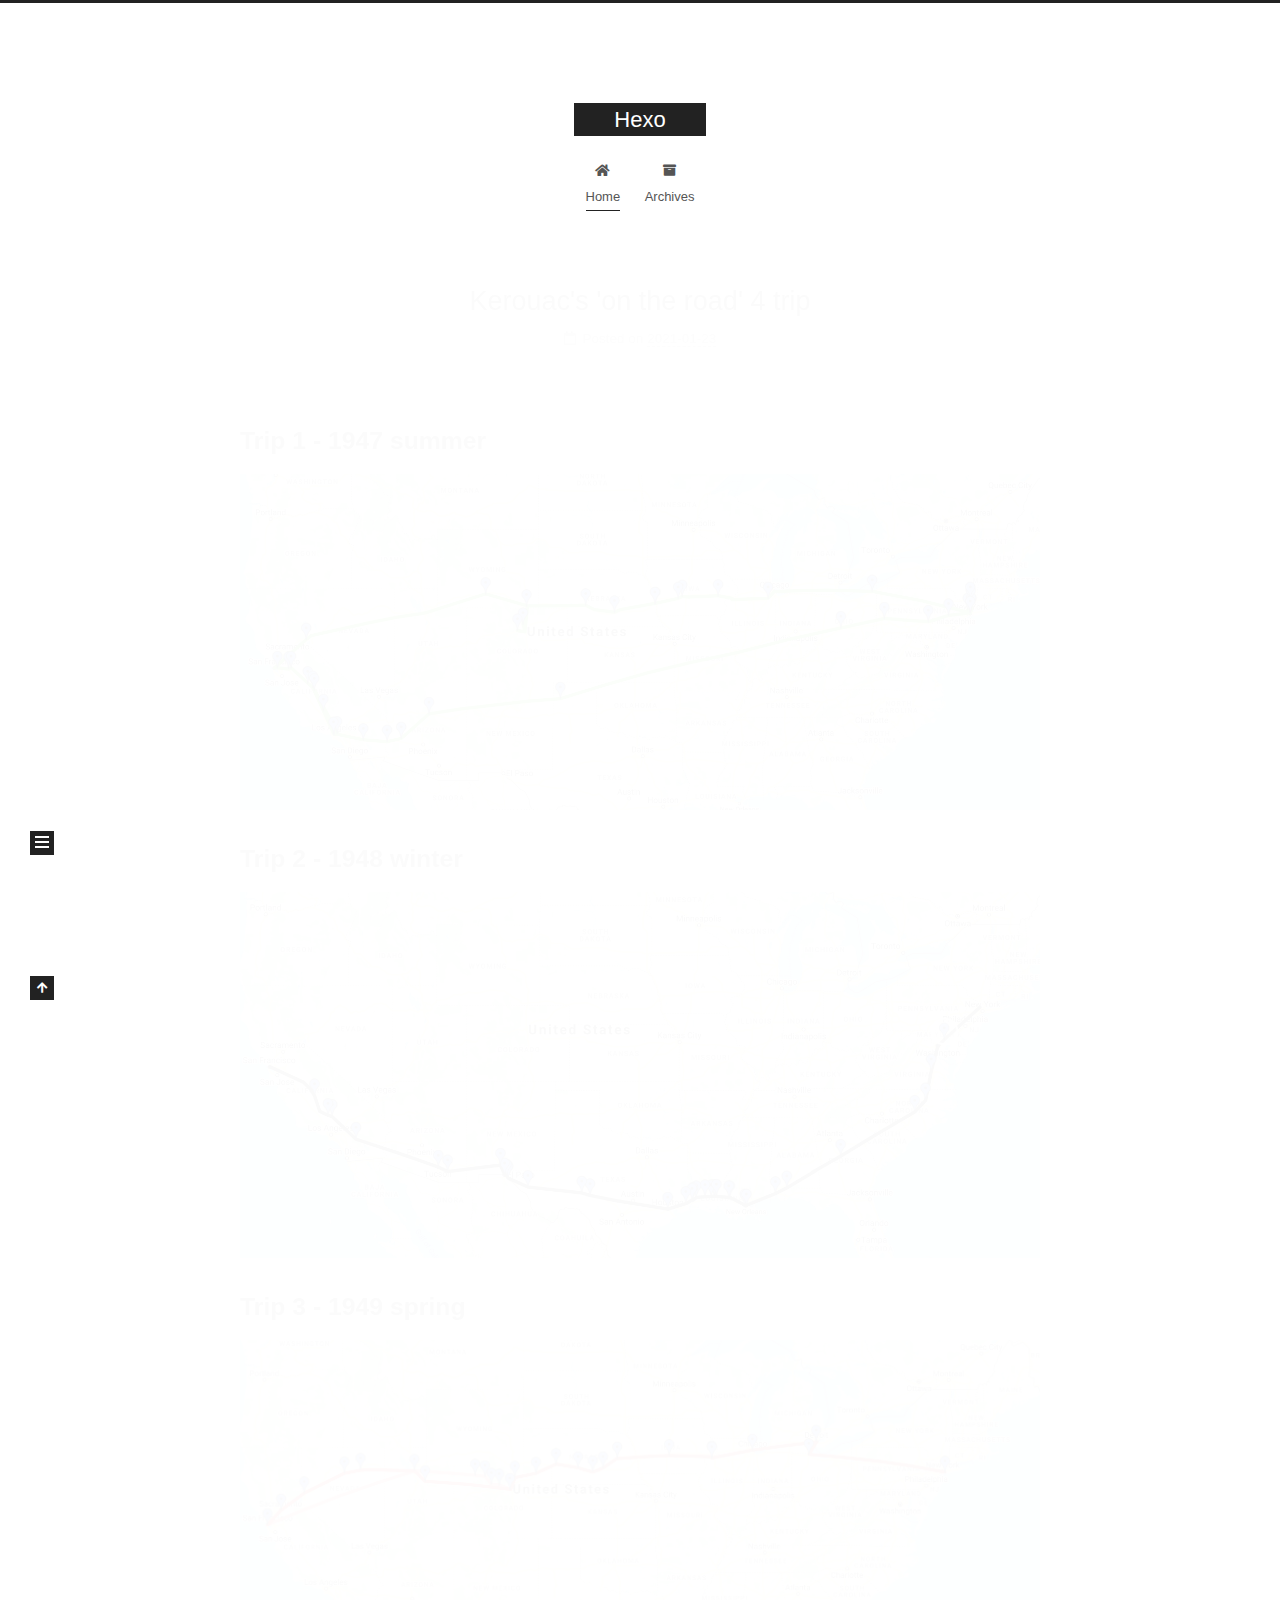
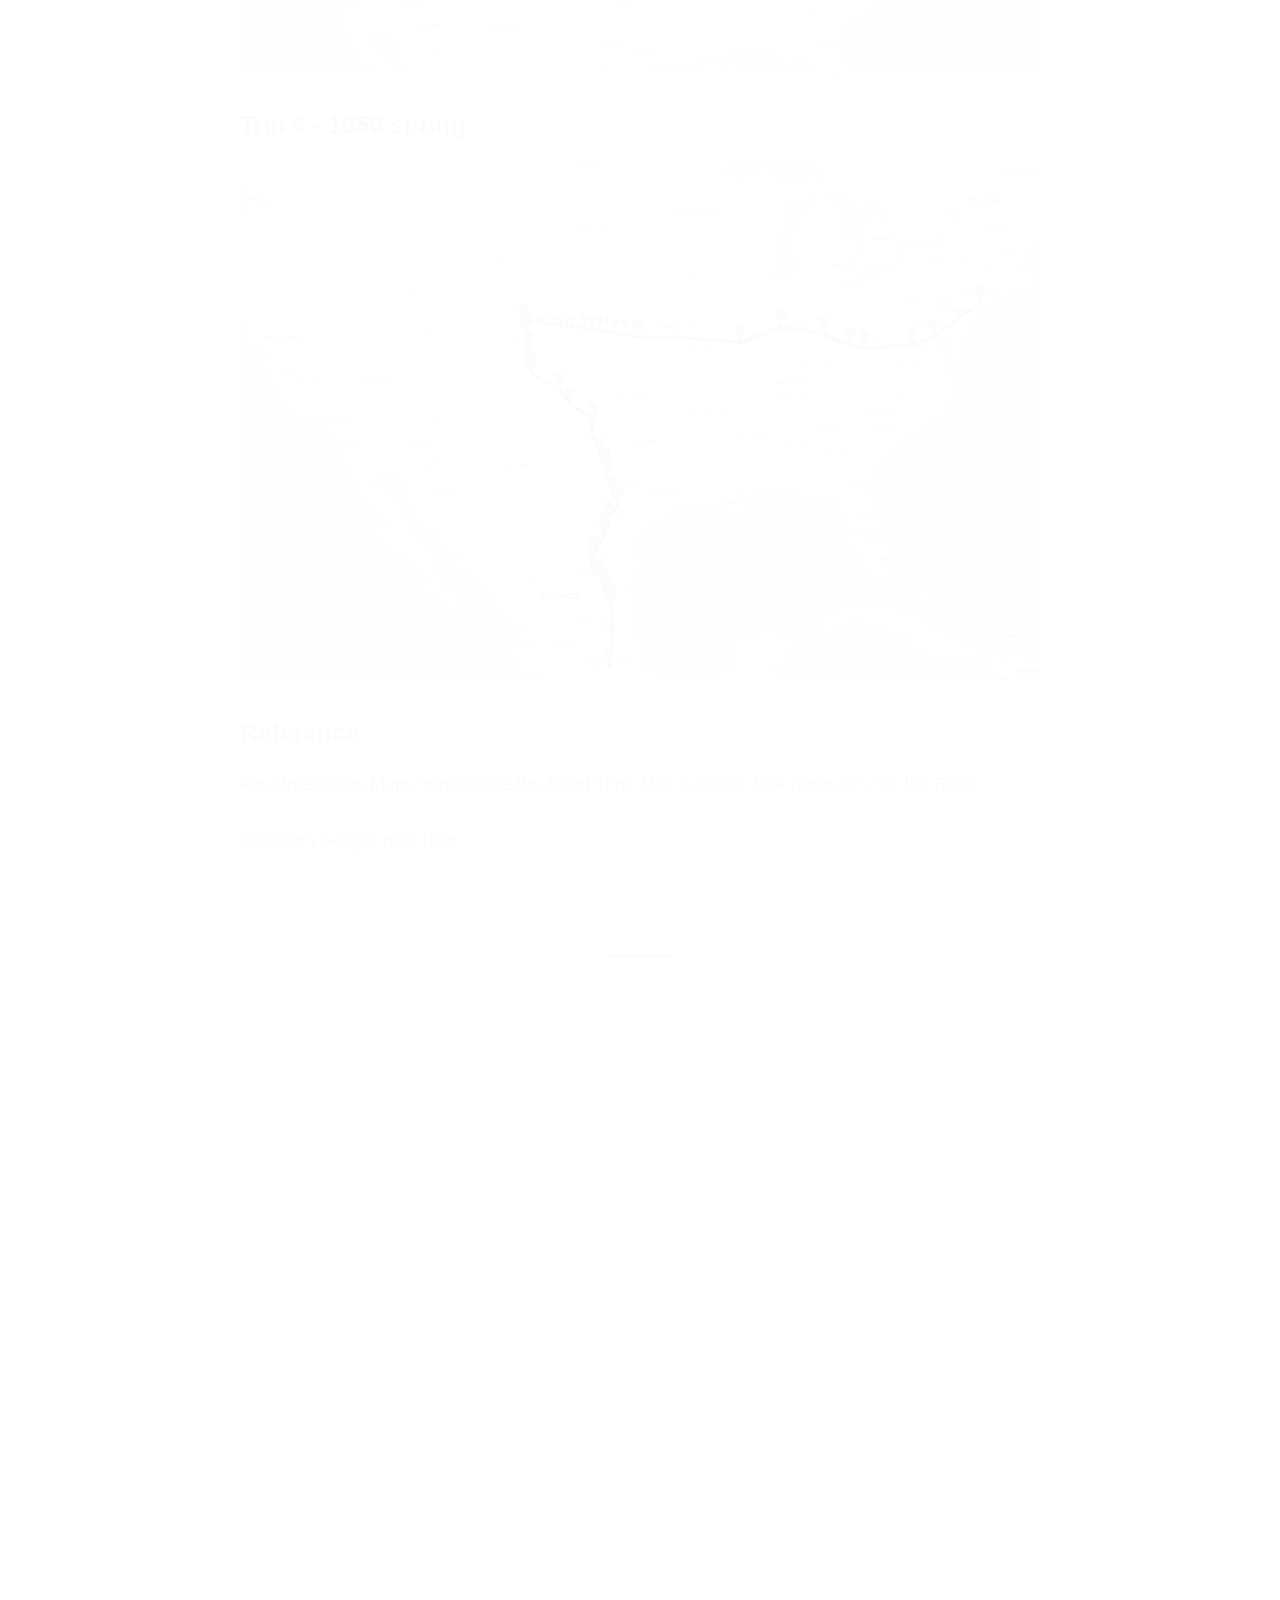
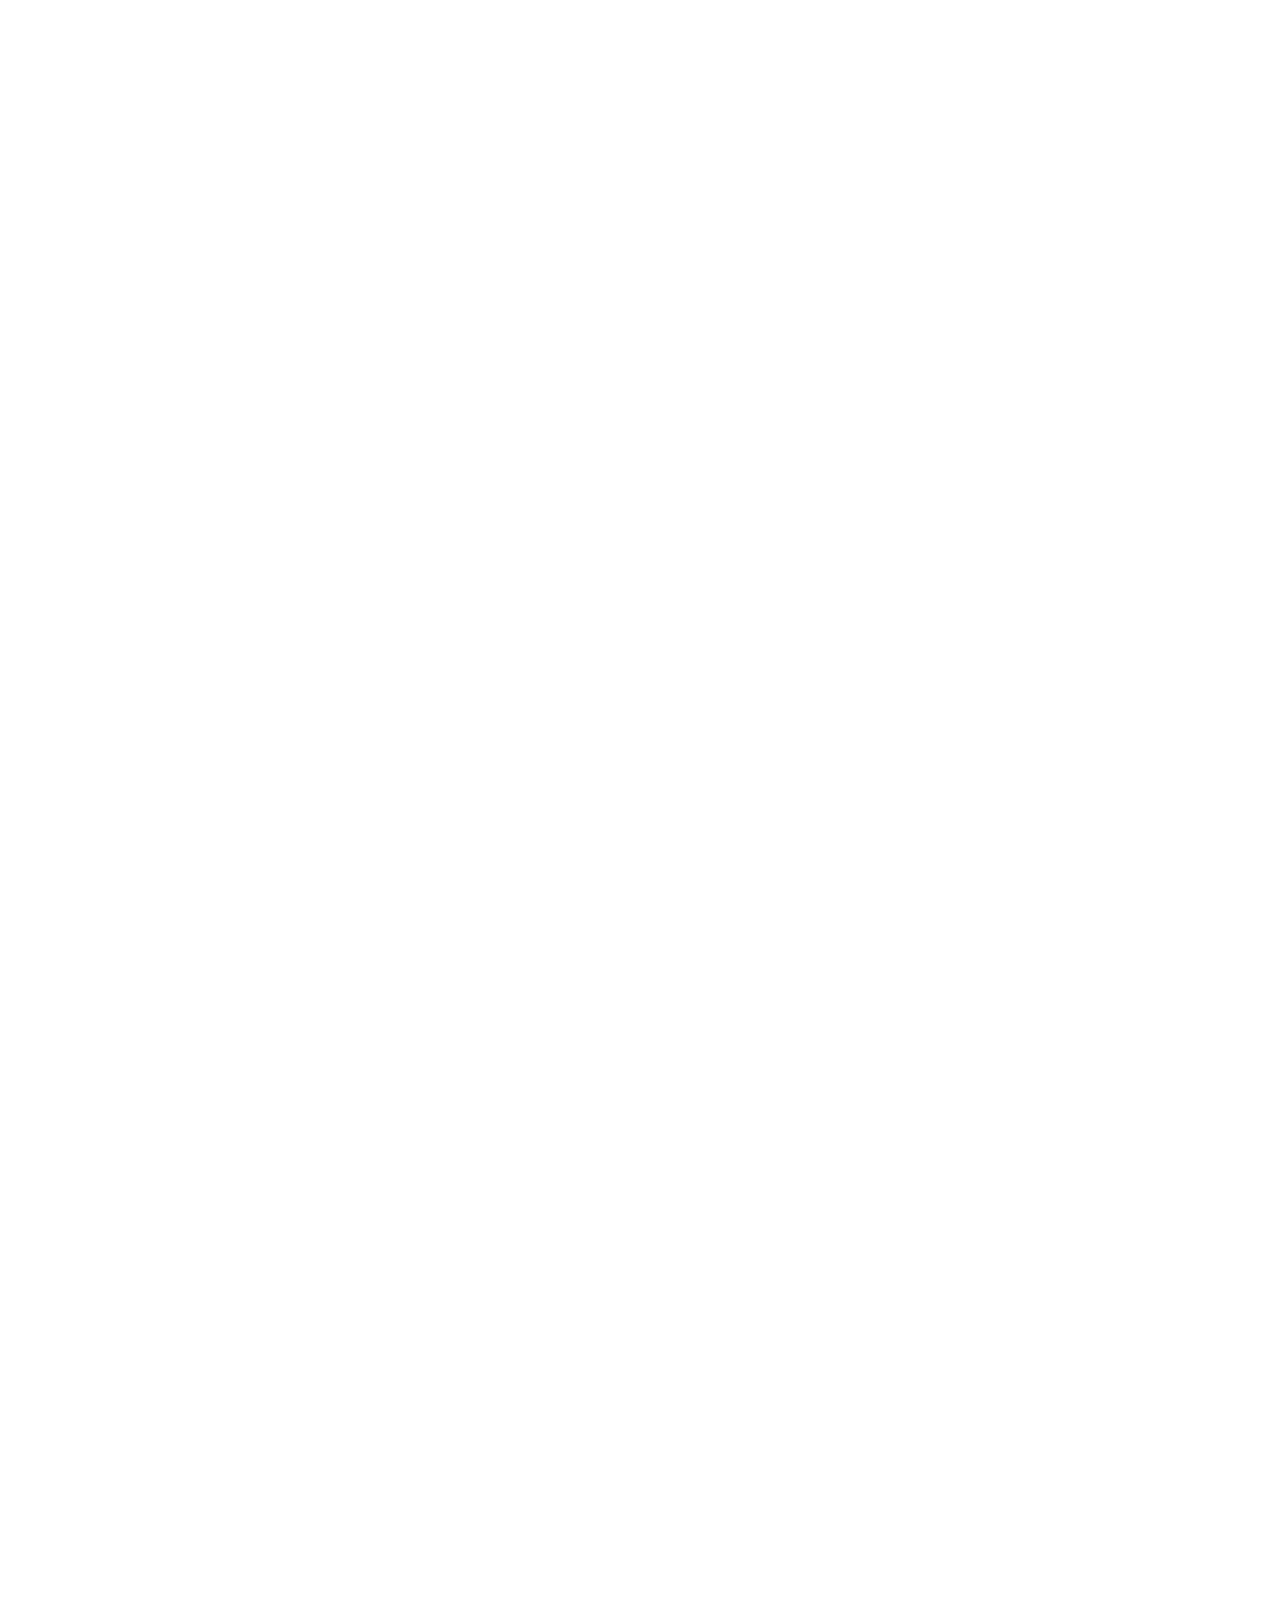
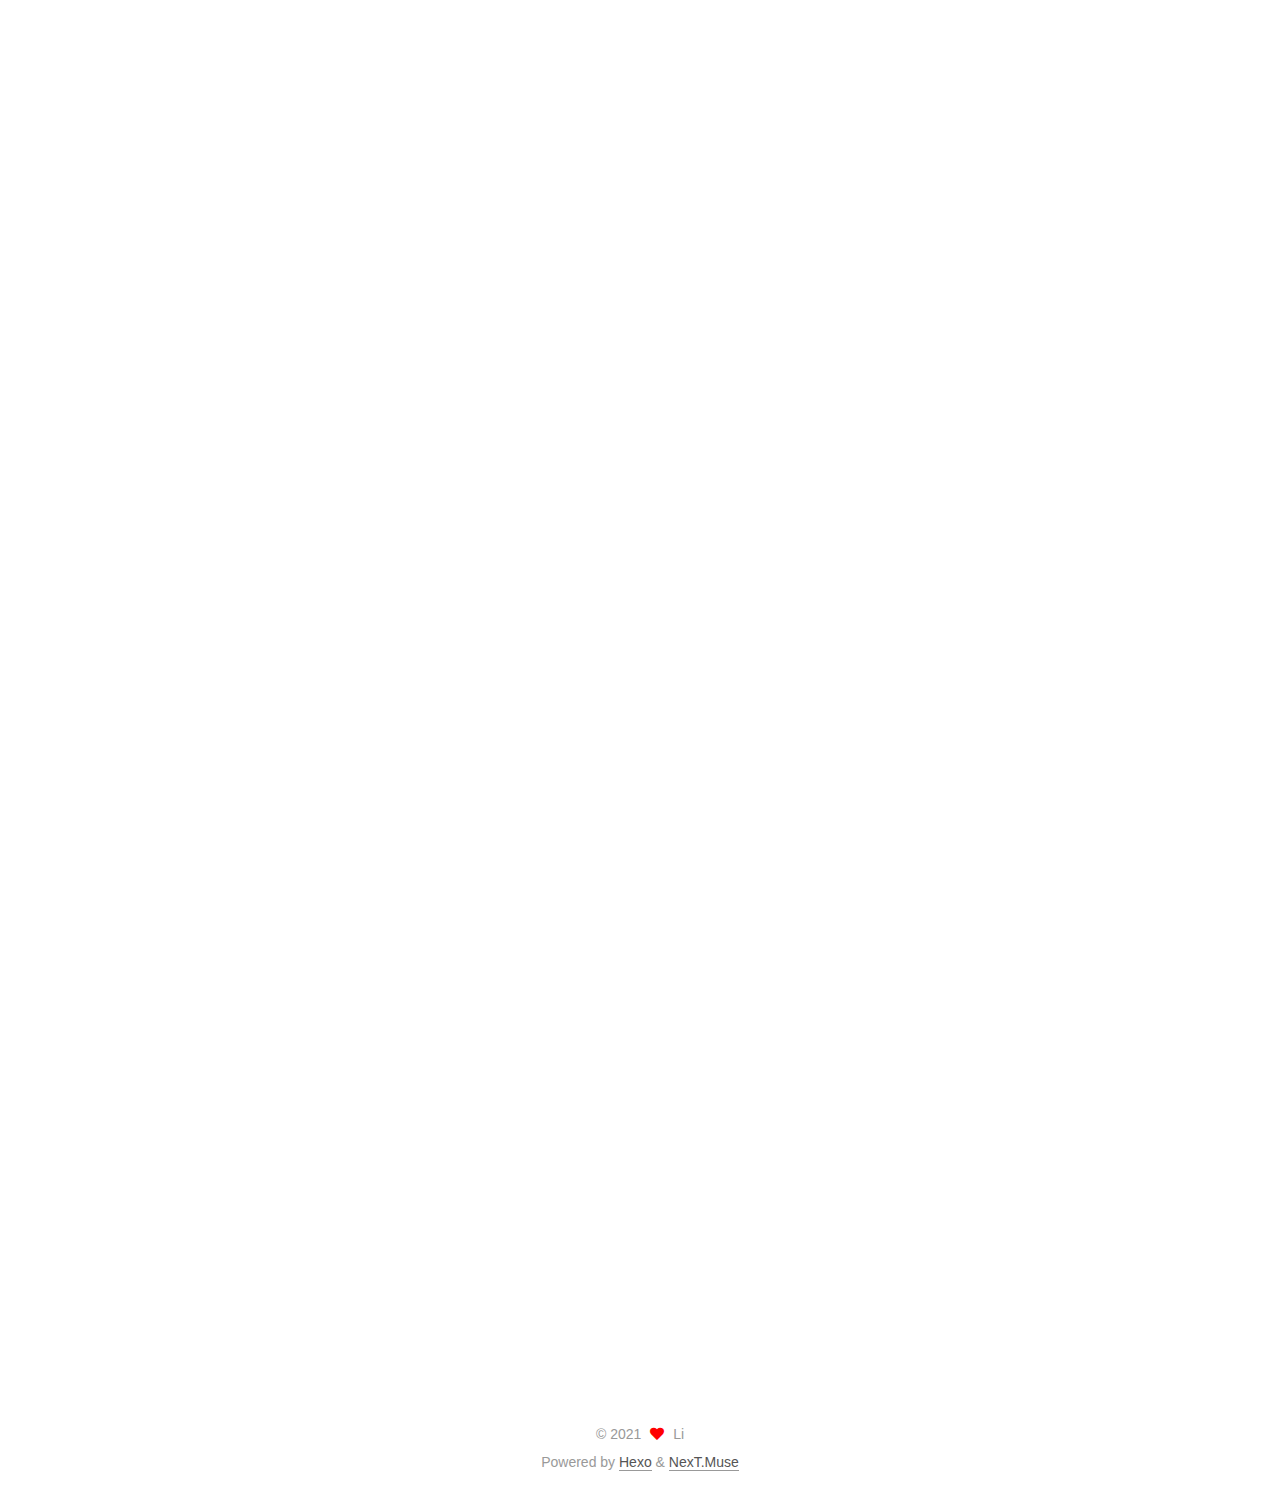
==== commit 562700a0: "Site updated: 2021-01-23 20:07:41" ====
--- a/index.html
+++ b/index.html
@@ -20,6 +20,7 @@
     var CONFIG = {"hostname":"example.com","root":"/","scheme":"Muse","version":"7.8.0","exturl":false,"sidebar":{"position":"left","display":"post","padding":18,"offset":12,"onmobile":false},"copycode":{"enable":false,"show_result":false,"style":null},"back2top":{"enable":true,"sidebar":false,"scrollpercent":false},"bookmark":{"enable":false,"color":"#222","save":"auto"},"fancybox":false,"mediumzoom":false,"lazyload":false,"pangu":false,"comments":{"style":"tabs","active":null,"storage":true,"lazyload":false,"nav":null},"algolia":{"hits":{"per_page":10},"labels":{"input_placeholder":"Search for Posts","hits_empty":"We didn't find any results for the search: ${query}","hits_stats":"${hits} results found in ${time} ms"}},"localsearch":{"enable":false,"trigger":"auto","top_n_per_article":1,"unescape":false,"preload":false},"motion":{"enable":true,"async":false,"transition":{"post_block":"fadeIn","post_header":"slideDownIn","post_body":"slideDownIn","coll_header":"slideLeftIn","sidebar":"slideUpIn"}}};
   </script>
 
+<script data-ad-client="ca-pub-6132184885621812" async src="https://pagead2.googlesyndication.com/pagead/js/adsbygoogle.js"></script>
   <meta property="og:type" content="website">
 <meta property="og:title" content="Hexo">
 <meta property="og:url" content="http://example.com/index.html">
@@ -145,7 +146,7 @@
   
   
   <article itemscope itemtype="http://schema.org/Article" class="post-block" lang="en">
-    <link itemprop="mainEntityOfPage" href="http://example.com/2021/01/13/hello-world/">
+    <link itemprop="mainEntityOfPage" href="http://example.com/2021/01/23/4-trip-on-the-road-kerouac-en/">
 
     <span hidden itemprop="author" itemscope itemtype="http://schema.org/Person">
       <meta itemprop="image" content="/images/avatar.gif">
@@ -159,7 +160,7 @@
       <header class="post-header">
         <h2 class="post-title" itemprop="name headline">
           
-            <a href="/2021/01/13/hello-world/" class="post-title-link" itemprop="url">Hello World</a>
+            <a href="/2021/01/23/4-trip-on-the-road-kerouac-en/" class="post-title-link" itemprop="url">Kerouac's 'on the road' 4 trip</a>
         </h2>
 
         <div class="post-meta">
@@ -170,8 +171,142 @@
               <span class="post-meta-item-text">Posted on</span>
               
 
-              <time title="Created: 2021-01-13 12:51:16 / Modified: 16:18:10" itemprop="dateCreated datePublished" datetime="2021-01-13T12:51:16+08:00">2021-01-13</time>
+              <time title="Created: 2021-01-23 19:54:36 / Modified: 19:57:28" itemprop="dateCreated datePublished" datetime="2021-01-23T19:54:36+08:00">2021-01-23</time>
             </span>
+
+          
+
+        </div>
+      </header>
+
+    
+    
+    
+    <div class="post-body" itemprop="articleBody">
+
+      
+          <h2 id="Trip-1-1947-summer"><a href="#Trip-1-1947-summer" class="headerlink" title="Trip 1 - 1947 summer"></a>Trip 1 - 1947 summer</h2><p><img src="/images/trip1-en.png"></p>
+<h2 id="Trip-2-1948-winter"><a href="#Trip-2-1948-winter" class="headerlink" title="Trip 2 - 1948 winter"></a>Trip 2 - 1948 winter</h2><p><img src="/images/trip2-en.png"></p>
+<h2 id="Trip-3-1949-spring"><a href="#Trip-3-1949-spring" class="headerlink" title="Trip 3 - 1949 spring"></a>Trip 3 - 1949 spring</h2><p><img src="/images/trip3-en.png"></p>
+<h2 id="Trip-4-1950-spring"><a href="#Trip-4-1950-spring" class="headerlink" title="Trip 4 - 1950 spring"></a>Trip 4 - 1950 spring</h2><p><img src="/images/trip4-en.png"></p>
+<h2 id="Reference"><a href="#Reference" class="headerlink" title="Reference"></a>Reference</h2><p><a target="_blank" rel="noopener" href="https://www.openculture.com/2016/07/four-interactive-maps-immortalize-the-road-trips-that-inspired-jack-kerouacs-on-the-road.html">Four Interactive Maps Immortalize the Road Trips That Inspired Jack Kerouac’s On the Road</a></p>
+<p><a target="_blank" rel="noopener" href="https://www.google.com/maps/d/viewer?mid=18baLVLlQRPRPPgyjldtz_0QJoLk&ie=UTF8&oe=UTF8&msa=0&dg=feature&ll=33.83900060546321,-95.86922662030989&z=5">Unknown Google map user</a></p>
+
+      
+    </div>
+
+    
+    
+    
+      <footer class="post-footer">
+        <div class="post-eof"></div>
+      </footer>
+  </article>
+  
+  
+  
+
+      
+  
+  
+  <article itemscope itemtype="http://schema.org/Article" class="post-block" lang="en">
+    <link itemprop="mainEntityOfPage" href="http://example.com/2021/01/23/4-trip-on-the-road-kerouac/">
+
+    <span hidden itemprop="author" itemscope itemtype="http://schema.org/Person">
+      <meta itemprop="image" content="/images/avatar.gif">
+      <meta itemprop="name" content="Li">
+      <meta itemprop="description" content="">
+    </span>
+
+    <span hidden itemprop="publisher" itemscope itemtype="http://schema.org/Organization">
+      <meta itemprop="name" content="Hexo">
+    </span>
+      <header class="post-header">
+        <h2 class="post-title" itemprop="name headline">
+          
+            <a href="/2021/01/23/4-trip-on-the-road-kerouac/" class="post-title-link" itemprop="url">凯鲁亚克《在路上》的四条路线</a>
+        </h2>
+
+        <div class="post-meta">
+            <span class="post-meta-item">
+              <span class="post-meta-item-icon">
+                <i class="far fa-calendar"></i>
+              </span>
+              <span class="post-meta-item-text">Posted on</span>
+              
+
+              <time title="Created: 2021-01-23 16:31:57 / Modified: 20:02:11" itemprop="dateCreated datePublished" datetime="2021-01-23T16:31:57+08:00">2021-01-23</time>
+            </span>
+
+          
+
+        </div>
+      </header>
+
+    
+    
+    
+    <div class="post-body" itemprop="articleBody">
+
+      
+          <h2 id="路线一-1947年夏"><a href="#路线一-1947年夏" class="headerlink" title="路线一 - 1947年夏"></a>路线一 - 1947年夏</h2><p><img src="/images/trip1.png"></p>
+<h2 id="路线二-1948年冬"><a href="#路线二-1948年冬" class="headerlink" title="路线二 - 1948年冬"></a>路线二 - 1948年冬</h2><p><img src="/images/trip2.png"></p>
+<h2 id="路线三-1949年春"><a href="#路线三-1949年春" class="headerlink" title="路线三 - 1949年春"></a>路线三 - 1949年春</h2><p><img src="/images/trip3.png"></p>
+<h2 id="路线四-1950年春"><a href="#路线四-1950年春" class="headerlink" title="路线四 - 1950年春"></a>路线四 - 1950年春</h2><p><img src="/images/trip4.png"></p>
+<h2 id="参考"><a href="#参考" class="headerlink" title="参考"></a>参考</h2><p><a target="_blank" rel="noopener" href="https://www.openculture.com/2016/07/four-interactive-maps-immortalize-the-road-trips-that-inspired-jack-kerouacs-on-the-road.html">Four Interactive Maps Immortalize the Road Trips That Inspired Jack Kerouac’s On the Road</a></p>
+<p><a target="_blank" rel="noopener" href="https://www.google.com/maps/d/viewer?mid=18baLVLlQRPRPPgyjldtz_0QJoLk&ie=UTF8&oe=UTF8&msa=0&dg=feature&ll=33.83900060546321,-95.86922662030989&z=5">Unknown Google map user</a></p>
+
+      
+    </div>
+
+    
+    
+    
+      <footer class="post-footer">
+        <div class="post-eof"></div>
+      </footer>
+  </article>
+  
+  
+  
+
+      
+  
+  
+  <article itemscope itemtype="http://schema.org/Article" class="post-block" lang="en">
+    <link itemprop="mainEntityOfPage" href="http://example.com/2021/01/13/hello-world/">
+
+    <span hidden itemprop="author" itemscope itemtype="http://schema.org/Person">
+      <meta itemprop="image" content="/images/avatar.gif">
+      <meta itemprop="name" content="Li">
+      <meta itemprop="description" content="">
+    </span>
+
+    <span hidden itemprop="publisher" itemscope itemtype="http://schema.org/Organization">
+      <meta itemprop="name" content="Hexo">
+    </span>
+      <header class="post-header">
+        <h2 class="post-title" itemprop="name headline">
+          
+            <a href="/2021/01/13/hello-world/" class="post-title-link" itemprop="url">Hello World</a>
+        </h2>
+
+        <div class="post-meta">
+            <span class="post-meta-item">
+              <span class="post-meta-item-icon">
+                <i class="far fa-calendar"></i>
+              </span>
+              <span class="post-meta-item-text">Posted on</span>
+
+              <time title="Created: 2021-01-13 12:51:16" itemprop="dateCreated datePublished" datetime="2021-01-13T12:51:16+08:00">2021-01-13</time>
+            </span>
+              <span class="post-meta-item">
+                <span class="post-meta-item-icon">
+                  <i class="far fa-calendar-check"></i>
+                </span>
+                <span class="post-meta-item-text">Edited on</span>
+                <time title="Modified: 2021-01-22 17:55:37" itemprop="dateModified" datetime="2021-01-22T17:55:37+08:00">2021-01-22</time>
+              </span>
 
           
 
@@ -274,7 +409,7 @@
       <div class="site-state-item site-state-posts">
           <a href="/archives/">
         
-          <span class="site-state-item-count">1</span>
+          <span class="site-state-item-count">3</span>
           <span class="site-state-item-name">posts</span>
         </a>
       </div>
